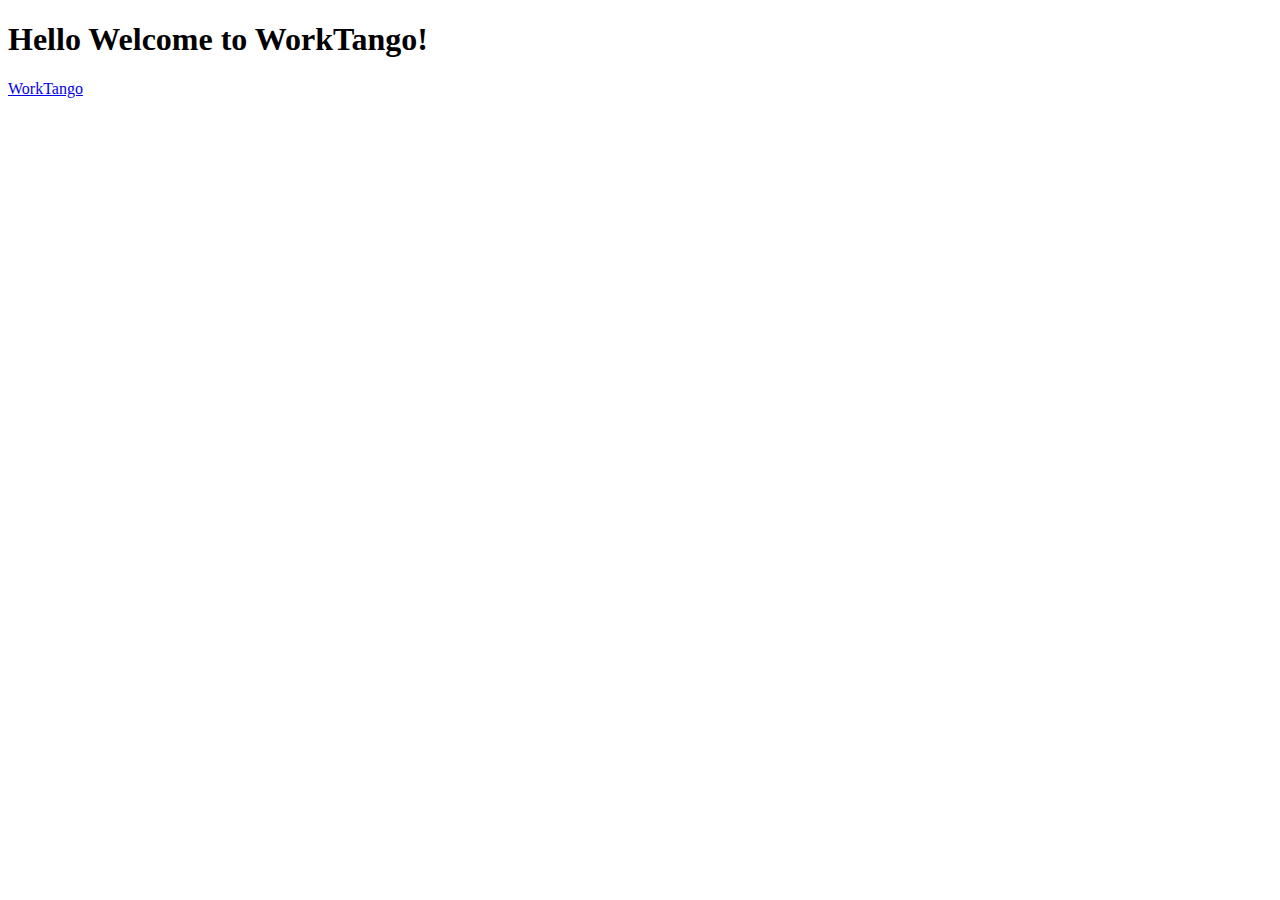
==== index.html @ 11f8b531 "WorkTango" ====
<!DOCTYPE html>
<html lang="en">
<head>
    <meta charset="UTF-8">
    <meta name="viewport" content="width=device-width, initial-scale=1.0">
    <title>WorkTango Revison</title>
</head>
<body>
    <h1>Hello Welcome to WorkTango!</h1>

    <nav>
        <a href="./WorktangoRevision.htm">WorkTango</a>
    </nav>
</body>
</html>
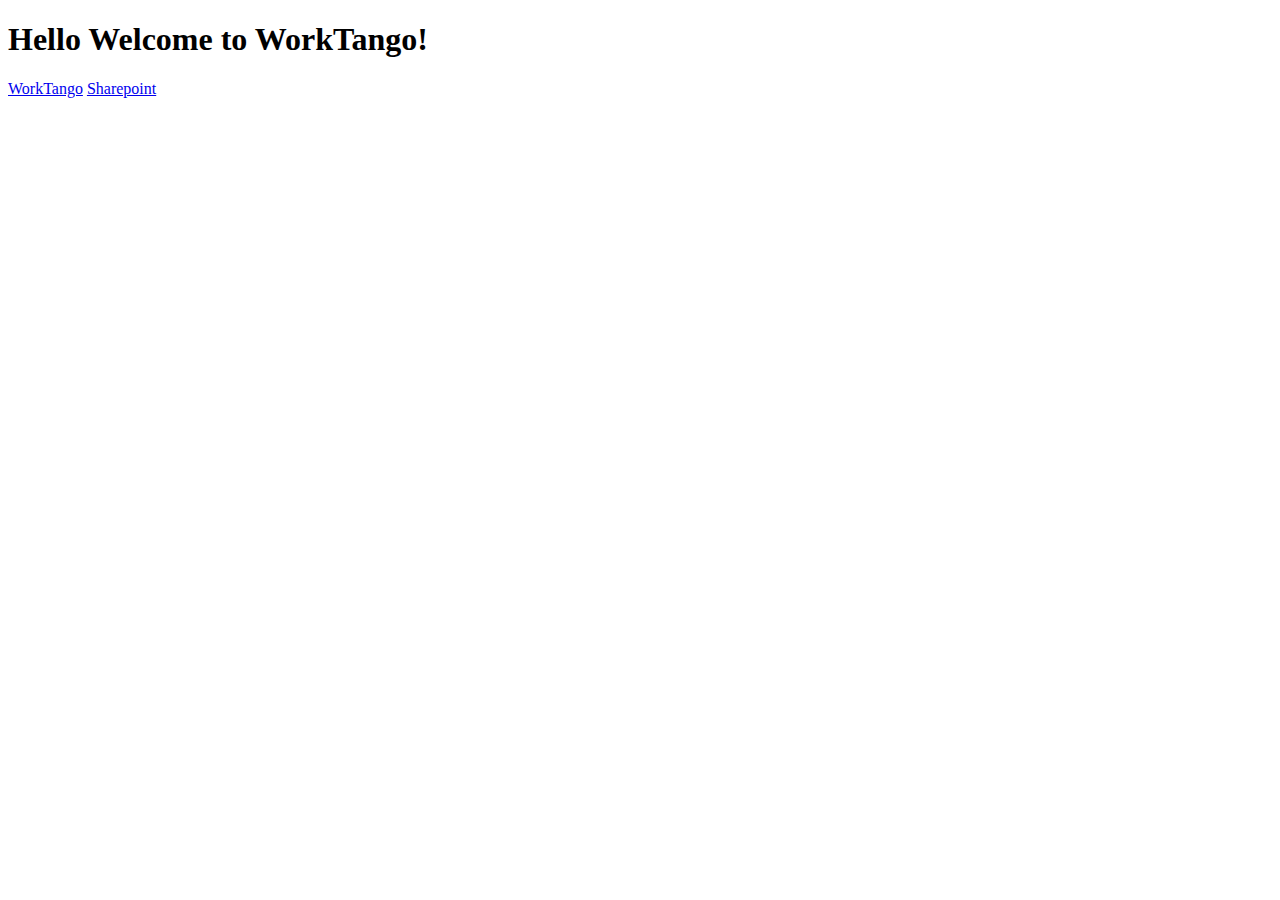
==== commit aaf254b3: "h" ====
--- a/index.html
+++ b/index.html
@@ -10,6 +10,7 @@
 
     <nav>
         <a href="./WorktangoRevision.htm">WorkTango</a>
+        <a href="../sharepoint/employeeFstone.aspx"> Sharepoint</a>
     </nav>
 </body>
 </html>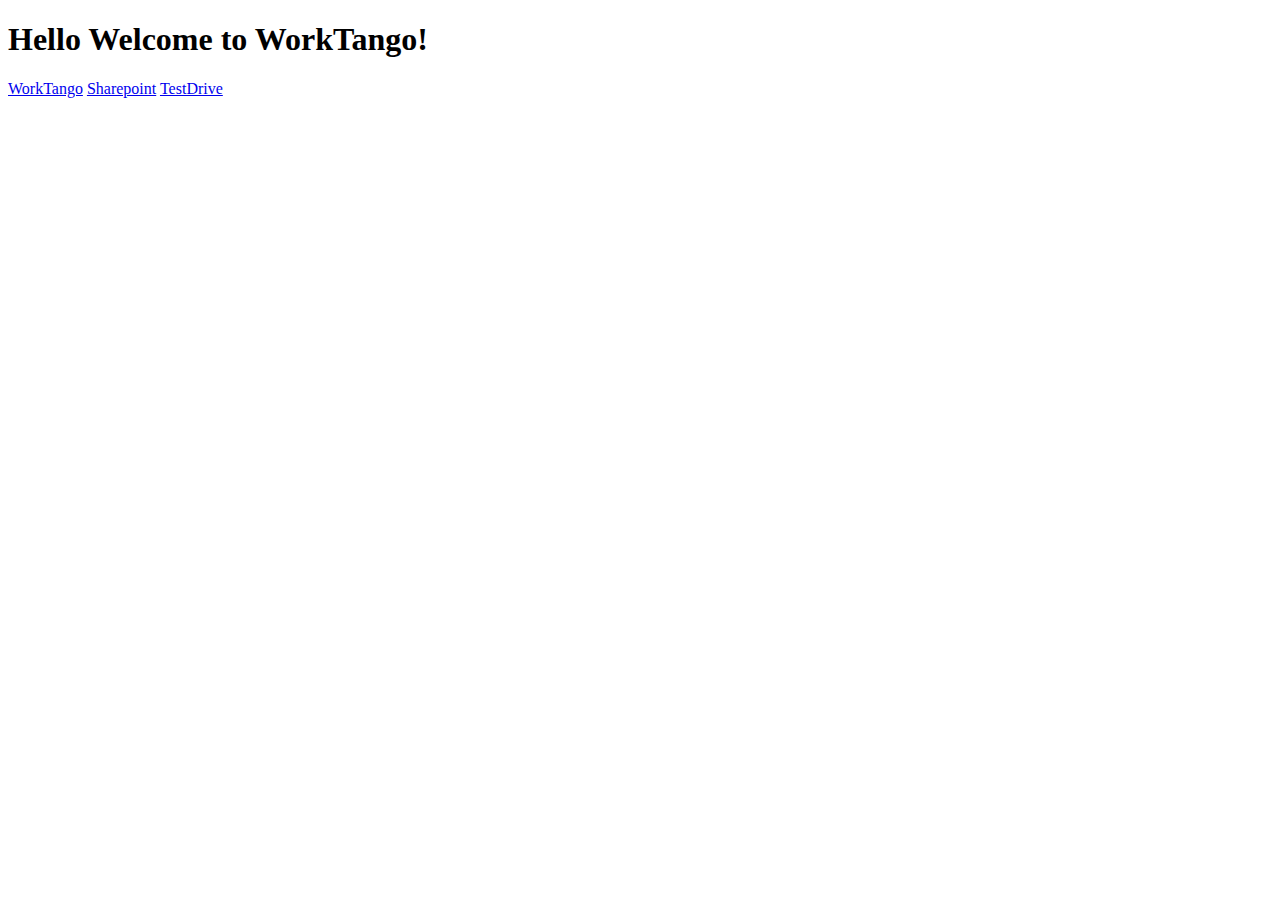
==== commit abe58811: "Commit" ====
--- a/index.html
+++ b/index.html
@@ -11,6 +11,7 @@
     <nav>
         <a href="./WorktangoRevision.htm">WorkTango</a>
         <a href="../sharepoint/employeeFstone.aspx"> Sharepoint</a>
+        <a href="test-drive.html">TestDrive</a>
     </nav>
 </body>
 </html>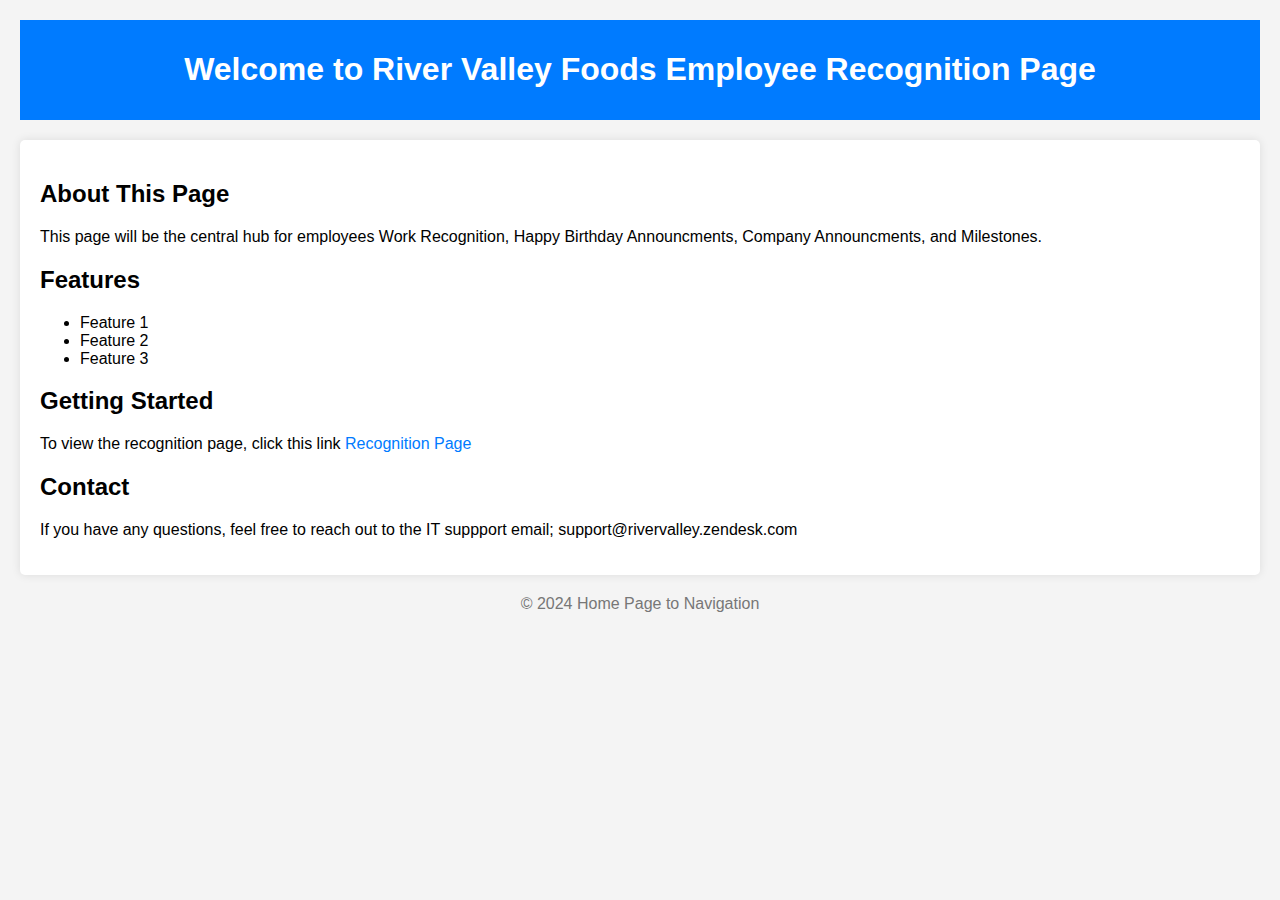
==== commit 7d851f68: "Updating the location for the index.html file" ====
--- a/index.html
+++ b/index.html
@@ -3,15 +3,67 @@
 <head>
     <meta charset="UTF-8">
     <meta name="viewport" content="width=device-width, initial-scale=1.0">
-    <title>WorkTango Revison</title>
+    <title>My Project</title>
+    <link rel="stylesheet" href="styles.css"> 
+    <style>
+        body {
+            font-family: Arial, sans-serif;
+            margin: 0;
+            padding: 20px;
+            background-color: #f4f4f4;
+        }
+        header {
+            background-color: #007BFF;
+            color: white;
+            padding: 10px 20px;
+            text-align: center;
+        }
+        main {
+            margin: 20px 0;
+            padding: 20px;
+            background: white;
+            border-radius: 5px;
+            box-shadow: 0 0 10px rgba(0,0,0,0.1);
+        }
+        footer {
+            text-align: center;
+            margin-top: 20px;
+            color: #777;
+        }
+        a {
+            color: #007BFF;
+            text-decoration: none;
+        }
+    </style>
 </head>
 <body>
-    <h1>Hello Welcome to WorkTango!</h1>
 
-    <nav>
-        <a href="./WorktangoRevision.htm">WorkTango</a>
-        <a href="../sharepoint/employeeFstone.aspx"> Sharepoint</a>
-        <a href="test-drive.html">TestDrive</a>
-    </nav>
+<header>
+    <h1>Welcome to River Valley Foods Employee Recognition Page</h1>
+</header>
+
+<main>
+    <h2>About This Page</h2>
+    <p>This page will be the central hub for employees Work Recognition, Happy Birthday Announcments, Company Announcments, and Milestones.</p>
+
+    <h2>Features</h2>
+    <ul>
+        <li>Feature 1</li>
+        <li>Feature 2</li>
+        <li>Feature 3</li>
+    </ul>
+
+    <h2>Getting Started</h2>
+    <p>To view the recognition page, click this link <a href="../Intranet Meeting Work/BusinessCards/OriginCode.html">Recognition Page</a> </p>
+   
+    
+    <h2>Contact</h2>
+    <p>If you have any questions, feel free to reach out to the IT suppport email; support@rivervalley.zendesk.com</p>
+</main>
+
+<footer>
+    <p>&copy; 2024 Home Page to Navigation</p>
+</footer>
+
 </body>
-</html>+</html>
